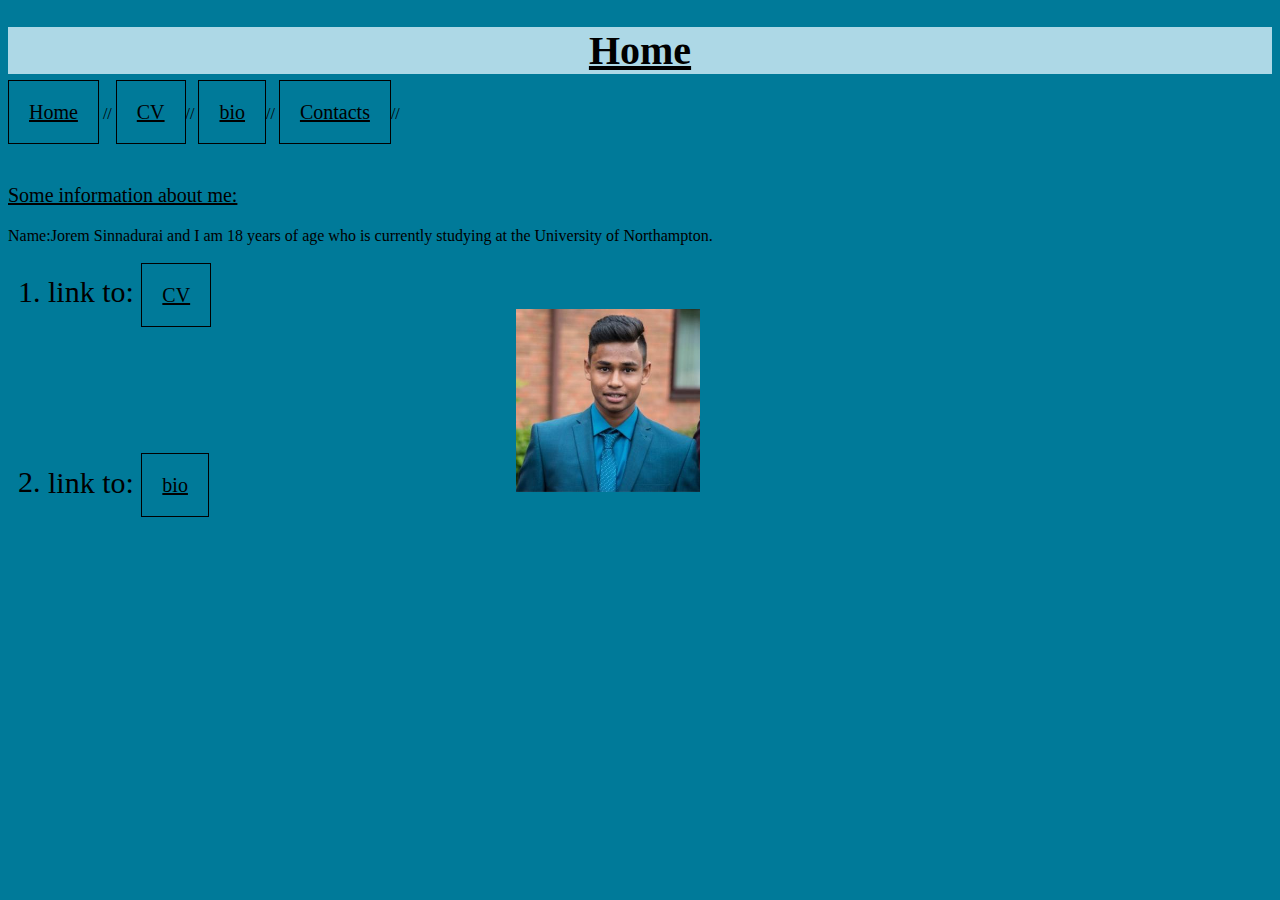
==== CSY-1018_complete/index.html @ 4ffe319c "Add files via upload" ====
<!DOCTYPE html>
<html>

<head>
    <meta charset="utf-8">
    <title>Home</title>
    <link rel="stylesheet" href="css/styles.css">
    <link href="https://fonts.googleapis.com/css?family=Lobster" rel="stylesheet">
    <header>
        <h1 class="logo-text">Home</h1>
      </header>

      <nav>
      </ul>
      <a href="index.html">Home</a> // <a href="CV.html">CV</a>//  <a href="bio.html">bio</a>//  <a href="contacts.html">Contacts</a>//
    </ul>
  </nav>
  </header>
    <p>Some information about me:</p>
  Name:Jorem Sinnadurai and I am 18 years of age who is currently studying at the University of Northampton.
  <ol>
    <li>link to: <a href="CV.html">CV</a><li>link to: <a href="bio.html">bio</a>

      <img class="thumbnail-image" src="img/me.jpg">
    </a>





</body>

</html>
---- CSY-1018_complete/css/styles.css ----
body {
    font-size: px;
    background:#007a99;


}

a {
    text-decoration:underline;
    font-size: 20px;
    color: black;
    border: solid black 1px;
    padding: 1em;
    width: 20%;
    min-width: 10em;
    max-width: 15em;
}

.logo-text {
    background: lightblue;
    font-family: 'Arial, Helvetica, sans-serif', cursive;
    text-align:center;
    text-transform:full-width;
    font-size: 40px;
    color: black;
    text-decoration: underline;
}

form {

  border: solid black 2px;
  padding: 1em;
  width: 40%;
  min-width: 15em;
  max-width: 26.5em;
  color: black;
  margin-top:60px;
}
p{
  font-size: 20px;
  margin-top: 60px;
  text-decoration: underline;
}
ol{
  font-size: 30px;
  margin-right: : 20px;
  position: static;


}
.thumbnail-image{
  width: 15%;
  margin-left: 300px;


}
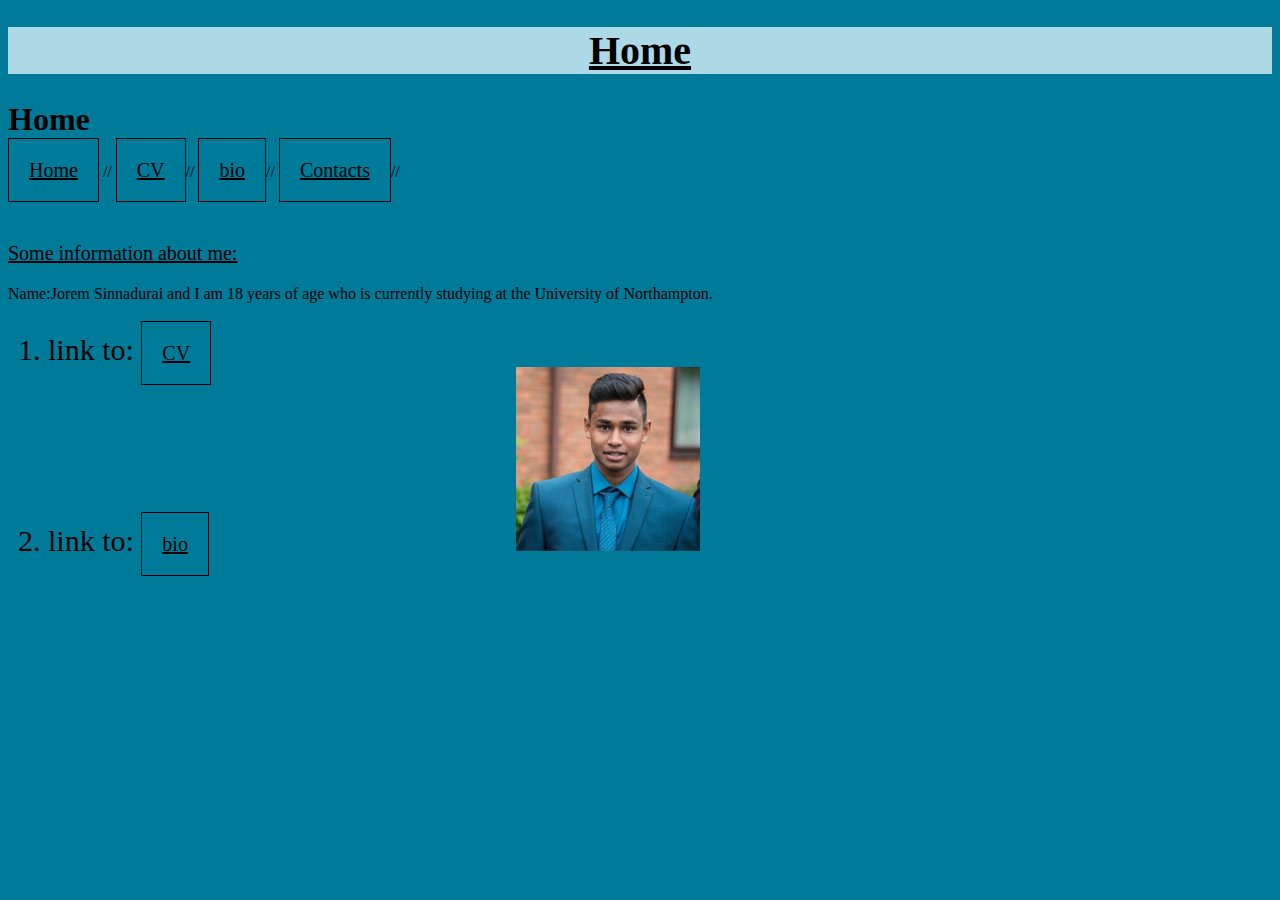
==== commit 349d54e7: "update" ====
--- a/CSY-1018_complete/index.html
+++ b/CSY-1018_complete/index.html
@@ -9,7 +9,7 @@
     <header>
         <h1 class="logo-text">Home</h1>
       </header>
-
+<h1>Home</h1>
       <nav>
       </ul>
       <a href="index.html">Home</a> // <a href="CV.html">CV</a>//  <a href="bio.html">bio</a>//  <a href="contacts.html">Contacts</a>//
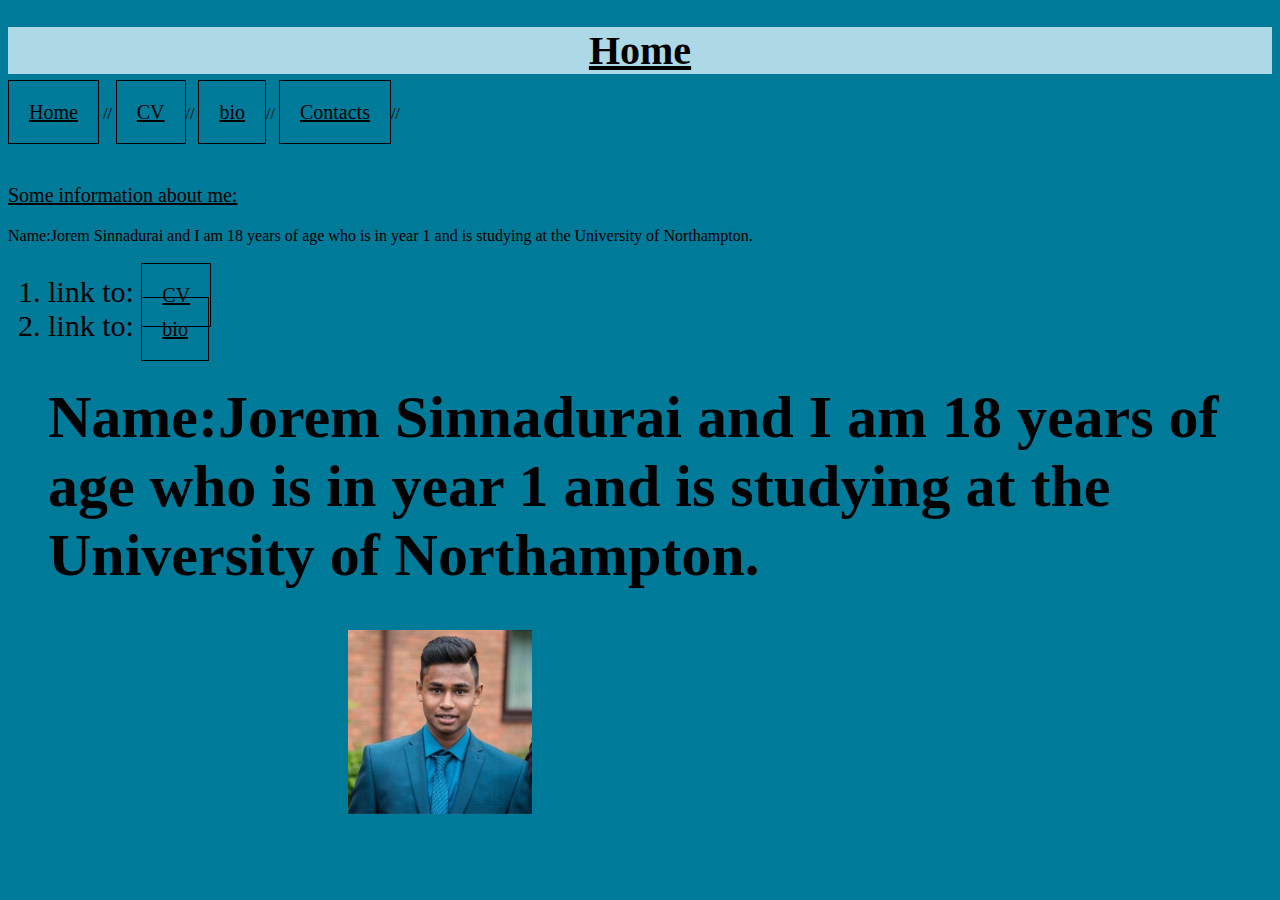
==== commit 0e53004c: "fith update" ====
--- a/CSY-1018_complete/index.html
+++ b/CSY-1018_complete/index.html
@@ -9,7 +9,7 @@
     <header>
         <h1 class="logo-text">Home</h1>
       </header>
-<h1>Home</h1>
+
       <nav>
       </ul>
       <a href="index.html">Home</a> // <a href="CV.html">CV</a>//  <a href="bio.html">bio</a>//  <a href="contacts.html">Contacts</a>//
@@ -17,10 +17,10 @@
   </nav>
   </header>
     <p>Some information about me:</p>
-  Name:Jorem Sinnadurai and I am 18 years of age who is currently studying at the University of Northampton.
+  Name:Jorem Sinnadurai and I am 18 years of age who is in year 1 and is studying at the University of Northampton.
   <ol>
     <li>link to: <a href="CV.html">CV</a><li>link to: <a href="bio.html">bio</a>
-
+<h1>Name:Jorem Sinnadurai and I am 18 years of age who is in year 1 and is studying at the University of Northampton.</h1>
       <img class="thumbnail-image" src="img/me.jpg">
     </a>
 
